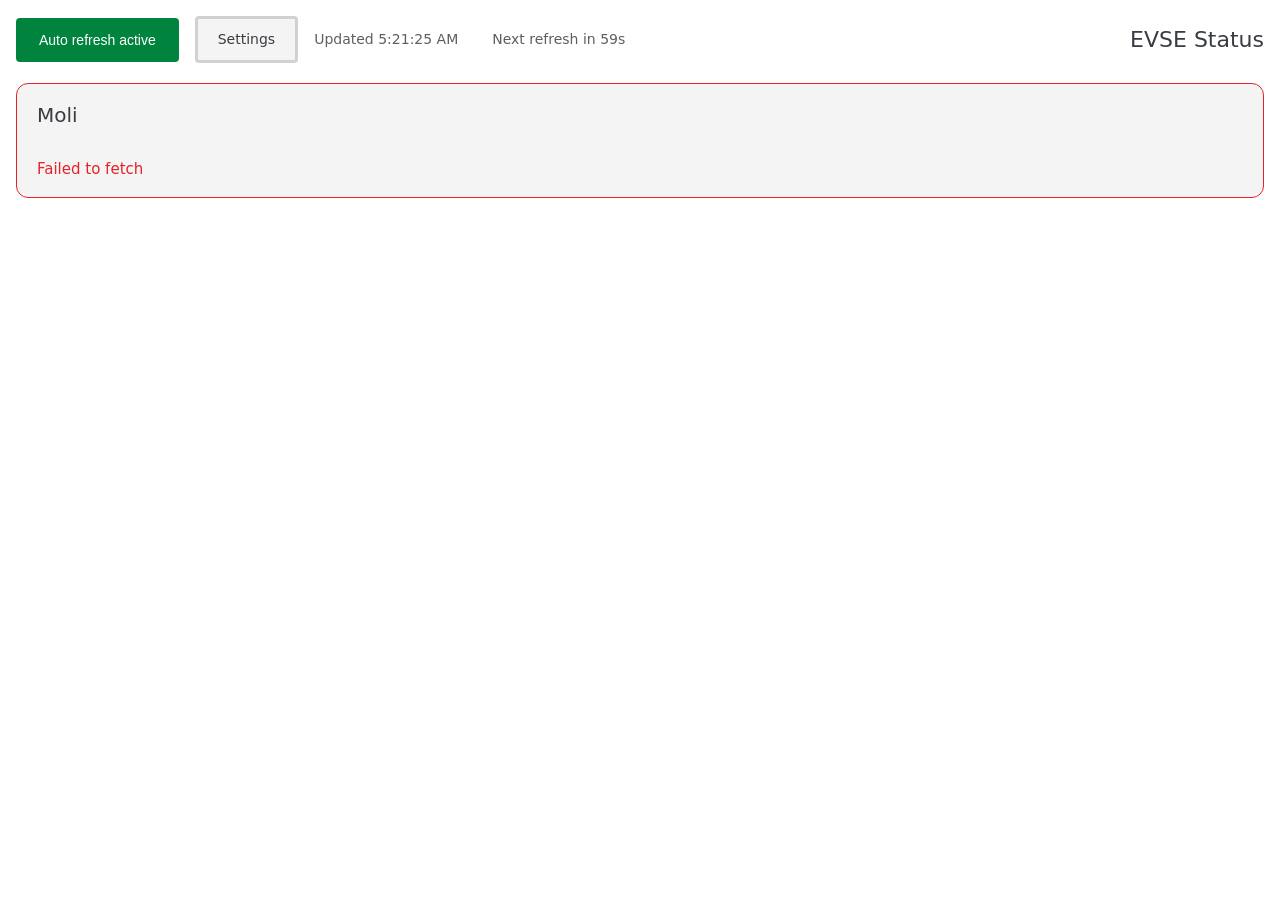
==== index.html @ 5bd5dc71 "Add per-location hide toggle with collapsed Hidden section An eye icon on each card hides that locat" ====
<!DOCTYPE html>
<html lang="en">
<head>
  <meta charset="UTF-8">
  <meta name="viewport" content="width=device-width, initial-scale=1.0">
  <title>EVSE Status</title>
  <link rel="stylesheet" href="style.css">
</head>
<body>
  <header>
    <h1>EVSE Status</h1>
    <div class="header-controls">
      <button id="refresh-btn" type="button">Auto refresh active</button>
      <a href="settings.html" class="btn btn-secondary">Settings</a>
      <span id="last-updated">Updated <span id="last-updated-time">--:--</span></span>
      <span class="countdown-label" id="countdown-label">Next refresh in <span id="countdown">60</span>s</span>
    </div>
  </header>
  <main id="cards"></main>
  <div id="hidden-section"></div>
  <div id="oos-section"></div>

  <script src="config.js"></script>
  <script src="adapters/electromaps.js"></script>
  <script src="adapters/evcharge.js"></script>
  <script src="app.js"></script>
</body>
</html>
---- style.css ----
*, *::before, *::after { box-sizing: border-box; margin: 0; padding: 0; }

:root {
  --bg: #171A20;
  --surface: #1E2127;
  --border: #2A2D33;
  --text-primary: #E8E8E8;
  --text-secondary: #B0B2B5;
  --green: #00a550;
  --green-bg: #0a2016;
  --red: #e82127;
  --red-bg: #2d080a;
  --orange: #f59e0b;
  --orange-bg: #1c1200;
  --grey: #5C5E62;
  --grey-bg: #1E2127;
  --accent: #3E6AE1;
}

body[data-theme="light"] {
  --bg: #FFFFFF;
  --surface: #F4F4F4;
  --border: #D0D1D2;
  --text-primary: #393C41;
  --text-secondary: #5C5E62;
  --green: #00843d;
  --green-bg: #e6f5ee;
  --red: #e82127;
  --red-bg: #fde8e9;
  --orange: #b45309;
  --orange-bg: #fef3c7;
  --grey: #8E8E8E;
  --grey-bg: #EEEEEE;
  --accent: #3E6AE1;
}

@media (prefers-color-scheme: light) {
  body[data-theme="auto"] {
    --bg: #FFFFFF;
    --surface: #F4F4F4;
    --border: #D0D1D2;
    --text-primary: #393C41;
    --text-secondary: #5C5E62;
    --green: #00843d;
    --green-bg: #e6f5ee;
    --red: #e82127;
    --red-bg: #fde8e9;
    --orange: #b45309;
    --orange-bg: #fef3c7;
    --grey: #8E8E8E;
    --grey-bg: #EEEEEE;
    --accent: #3E6AE1;
  }
}

body {
  background: var(--bg);
  color: var(--text-primary);
  font-family: system-ui, -apple-system, sans-serif;
  font-size: 18px;
  line-height: 1.5;
  min-height: 100vh;
  padding: 16px;
}

header {
  display: flex;
  align-items: center;
  justify-content: space-between;
  flex-wrap: wrap;
  gap: 12px;
  margin-bottom: 20px;
}

/* Default (right-handed): controls left, title right */
header {
  flex-direction: row-reverse;
}

/* Left-handed: title left, controls right (inverted order) */
body.left-handed header {
  flex-direction: row;
}

body.left-handed .header-controls {
  flex-direction: row-reverse;
}

h1 {
  font-size: 22px;
  font-weight: 500;
  color: var(--text-primary);
}

.header-controls {
  display: flex;
  align-items: center;
  gap: 16px;
  flex-wrap: wrap;
}


#last-updated {
  font-size: 14px;
  color: var(--text-secondary);
  white-space: nowrap;
}

#last-updated-time {
  display: inline-block;
  min-width: 11ch;
  font-variant-numeric: tabular-nums;
}

.countdown-label {
  display: inline-block;
  font-size: 14px;
  color: var(--text-secondary);
  white-space: nowrap;
}

/* Fixed width so changing digits don't shift the layout */
#countdown {
  display: inline-block;
  min-width: 2ch;
  text-align: right;
  font-variant-numeric: tabular-nums;
}

/* ── Shared button system ──────────────────────────────────── */
.btn {
  display: inline-flex;
  align-items: center;
  justify-content: center;
  border: 3px solid transparent;
  border-radius: 4px;
  padding: 10px 20px;
  font-size: 14px;
  font-weight: 500;
  cursor: pointer;
  min-height: 44px;
  text-decoration: none;
  white-space: nowrap;
  transition: background-color 0.33s, border-color 0.33s, color 0.33s, box-shadow 0.25s;
  box-shadow: rgba(0,0,0,0) 0px 0px 0px 2px inset;
}

.btn-primary   { background: var(--accent); color: #fff; }
.btn-primary:focus  { outline: none; box-shadow: rgba(0,0,0,0.4) 0px 0px 0px 2px inset; }
.btn-secondary { background: var(--surface); color: var(--text-primary); border-color: var(--border); }
.btn-ghost     { background: transparent; color: var(--text-secondary); border-color: var(--border); }
.btn-danger    { background: var(--red-bg); color: var(--red); border-color: var(--red-bg); }
.btn-icon      { padding: 0; min-width: 44px; font-size: 20px; }

.auto-refresh-loc-btn.active {
  color: var(--accent);
  border-color: var(--accent);
}

.btn:disabled  { opacity: 0.5; cursor: not-allowed; }

/* keep backward compat with the old #refresh-btn selectors */
#refresh-btn {
  background: var(--grey);
  color: #fff;
  border: 3px solid transparent;
  border-radius: 4px;
  padding: 10px 20px;
  font-size: 14px;
  font-weight: 500;
  cursor: pointer;
  min-height: 44px;
  min-width: 140px;
  transition: background-color 0.33s, border-color 0.33s, color 0.33s;
}

/* Mode indicator: all locations refreshing / just the selected ones / off */
#refresh-btn.mode-all       { background: var(--green); }
#refresh-btn.mode-selective { background: var(--accent); }
#refresh-btn.mode-off       { background: var(--grey); }

#refresh-btn:disabled {
  background: var(--border);
  color: var(--text-secondary);
  cursor: not-allowed;
}

/* ── Settings page ─────────────────────────────────────────── */
.s-section {
  background: var(--surface);
  border: 1px solid var(--border);
  border-radius: 12px;
  padding: 20px;
  margin-bottom: 16px;
}

.s-section-header {
  display: flex;
  align-items: center;
  justify-content: space-between;
  margin-bottom: 16px;
}

.s-section-title {
  font-size: 17px;
  font-weight: 500;
}

.s-subsection-title {
  font-size: 14px;
  font-weight: 500;
  color: var(--text-secondary);
  margin: 20px 0 10px;
}

.s-card {
  background: var(--bg);
  border: 1px solid var(--border);
  border-radius: 8px;
  padding: 16px;
  margin-bottom: 12px;
}

.s-card-header {
  display: flex;
  align-items: center;
  justify-content: space-between;
  margin-bottom: 16px;
}

.s-card-title {
  font-size: 16px;
  font-weight: 500;
}

.s-field {
  display: flex;
  flex-direction: column;
  gap: 4px;
  margin-bottom: 12px;
}

.s-field-row {
  display: flex;
  gap: 12px;
}

.s-field-row .s-field {
  flex: 1;
}

.s-label {
  font-size: 14px;
  color: var(--text-secondary);
  font-weight: 500;
}

.s-input {
  background: var(--surface);
  color: var(--text-primary);
  border: 1px solid var(--border);
  border-radius: 4px;
  padding: 10px 14px;
  font-size: 14px;
  font-family: inherit;
  min-height: 44px;
  width: 100%;
  transition: border-color 0.33s;
}

.s-input:focus {
  outline: none;
  border-color: var(--accent);
}

.s-input.field-error {
  border-color: var(--red);
}

.s-select {
  appearance: none;
  background-image: url("data:image/svg+xml,%3Csvg xmlns='http://www.w3.org/2000/svg' width='12' height='8' viewBox='0 0 12 8'%3E%3Cpath d='M1 1l5 5 5-5' stroke='%2394a3b8' stroke-width='1.5' fill='none' stroke-linecap='round'/%3E%3C/svg%3E");
  background-repeat: no-repeat;
  background-position: right 14px center;
  padding-right: 36px;
  cursor: pointer;
}

.s-input-narrow { max-width: 100px; }
.s-input-time   { max-width: 130px; }

.s-checkbox {
  width: 20px;
  height: 20px;
  cursor: pointer;
  accent-color: var(--accent);
  flex-shrink: 0;
}

.s-rule-row {
  display: flex;
  align-items: center;
  gap: 12px;
  padding: 10px 0;
  border-bottom: 1px solid var(--border);
  flex-wrap: wrap;
}

.s-rule-row:last-of-type {
  border-bottom: none;
}

.s-rule-label {
  display: flex;
  align-items: center;
  gap: 10px;
  font-size: 16px;
  cursor: pointer;
  flex: 1;
  min-width: 200px;
}

.s-rule-inputs {
  display: none;
  align-items: center;
  gap: 8px;
  flex-wrap: wrap;
}

.s-rule-row.enabled .s-rule-inputs {
  display: flex;
}

.s-unit {
  font-size: 14px;
  color: var(--text-secondary);
}

.s-cap-warn {
  font-size: 13px;
  color: var(--orange);
  font-style: italic;
}

.s-hint {
  font-size: 13px;
  color: var(--text-secondary);
}

.s-error {
  font-size: 13px;
  color: var(--red);
  min-height: 18px;
}

.s-conn-row {
  display: flex;
  gap: 10px;
  align-items: flex-end;
  margin-bottom: 10px;
  padding: 12px;
  background: var(--surface);
  border-radius: 4px;
  flex-wrap: wrap;
}

.s-conn-row .s-field {
  flex: 1;
  min-width: 120px;
  margin-bottom: 0;
}

.settings-actions {
  display: flex;
  gap: 12px;
  margin-top: 8px;
  padding-bottom: 32px;
}

.loc-columns {
  display: flex;
  gap: 24px;
  align-items: flex-start;
}

.loc-col-settings {
  flex: 1;
  min-width: 0;
}

.loc-col-connectors {
  flex: 1;
  min-width: 0;
  border-left: 1px solid var(--border);
  padding-left: 24px;
}

.s-rule-subrow {
  display: none;
  flex-wrap: wrap;
  align-items: center;
  gap: 12px;
  padding: 8px 0 8px 32px;
  border-bottom: 1px solid var(--border);
}

.s-rule-row.enabled + .s-rule-subrow {
  display: flex;
}

.s-rule-subrow.enabled .s-rule-inputs {
  display: flex;
}

/* settings page: stack on very narrow screens only */
@media (max-width: 420px) {
  .loc-columns { flex-direction: column; }
  .loc-col-connectors { border-left: none; border-top: 1px solid var(--border); padding-left: 0; padding-top: 16px; }
  .settings-actions { flex-direction: column; }
  .settings-actions .btn { width: 100%; }
}

/* ── Discover page ─────────────────────────────────────────── */
#map {
  height: 240px;
  border-radius: 12px;
  margin-bottom: 12px;
  border: 1px solid var(--border);
  background: var(--surface);
}

.discover-status {
  font-size: 14px;
  color: var(--text-secondary);
  margin-bottom: 12px;
  text-align: center;
}

.discover-status.error { color: var(--red); }

#results {
  display: flex;
  flex-direction: column;
  gap: 8px;
}

.discover-station {
  background: var(--surface);
  border: 1px solid var(--border);
  border-radius: 12px;
  overflow: hidden;
}

.discover-station-header {
  display: flex;
  align-items: center;
  justify-content: space-between;
  padding: 14px 16px;
  cursor: pointer;
  gap: 12px;
  user-select: none;
}

.discover-station-header:active { background: var(--bg); }

.discover-station-meta {
  display: flex;
  flex-direction: column;
  gap: 2px;
  flex: 1;
  min-width: 0;
  overflow: hidden;
}

.discover-station-meta .connector-name {
  white-space: nowrap;
  overflow: hidden;
  text-overflow: ellipsis;
}

.discover-station-aside {
  display: flex;
  align-items: center;
  gap: 8px;
  flex-shrink: 0;
}

.dist-chip {
  font-size: 12px;
  font-weight: 500;
  background: var(--bg);
  border: 1px solid var(--border);
  border-radius: 100px;
  padding: 3px 9px;
  color: var(--text-secondary);
  white-space: nowrap;
}

.discover-chevron {
  font-size: 22px;
  color: var(--text-secondary);
  line-height: 1;
  transition: transform 0.33s cubic-bezier(0.5, 0, 0, 0.75);
}

.discover-station.open .discover-chevron { transform: rotate(90deg); }

.discover-connectors {
  display: none;
  flex-direction: column;
  border-top: 1px solid var(--border);
}

.discover-station.open .discover-connectors { display: flex; }

.discover-connector {
  display: flex;
  align-items: center;
  gap: 12px;
  padding: 12px 16px;
  border-bottom: 1px solid var(--border);
}

.discover-connector:last-child { border-bottom: none; }

.discover-connector-info {
  display: flex;
  flex-direction: column;
  gap: 2px;
  flex: 1;
}

.discover-loading {
  padding: 16px;
  color: var(--text-secondary);
  font-size: 14px;
  text-align: center;
}

#add-pins-btn {
  display: none;
  position: fixed;
  bottom: 24px;
  left: 50%;
  transform: translateX(-50%);
  white-space: nowrap;
  box-shadow: 0 4px 20px rgba(0, 0, 0, 0.5);
  z-index: 1000;
  padding: 14px 28px;
}

#cards {
  display: flex;
  flex-direction: column;
  gap: 16px;
}

.card {
  background: var(--surface);
  border: 1px solid var(--border);
  border-radius: 12px;
  overflow: hidden;
}

.card-error {
  border-color: var(--red);
}

.card-header {
  display: flex;
  align-items: center;
  justify-content: space-between;
  padding: 16px 20px 12px;
  gap: 12px;
}

.location-name {
  font-size: 20px;
  font-weight: 500;
  color: var(--text-primary);
  flex: 1;
}

body.left-handed .card-header .hide-loc-btn         { order: 1; }
body.left-handed .card-header .auto-refresh-loc-btn { order: 2; }
body.left-handed .card-header .refresh-loc-btn      { order: 3; }
body.left-handed .card-header .cpo-badge            { order: -1; }
body.left-handed .card-header .location-name        { text-align: right; }

.cpo-badge {
  font-size: 12px;
  font-weight: 500;
  color: var(--text-secondary);
  background: var(--bg);
  border: 1px solid var(--border);
  border-radius: 4px;
  padding: 4px 10px;
  white-space: nowrap;
}

.location-address {
  font-size: 14px;
  color: var(--text-secondary);
  padding: 0 20px 12px;
}

.card-error-msg {
  padding: 16px 20px;
  color: var(--red);
  font-size: 15px;
}

.connectors {
  border-top: 1px solid var(--border);
}

.connector {
  display: flex;
  align-items: center;
  justify-content: space-between;
  padding: 16px 20px;
  gap: 12px;
  border-bottom: 1px solid var(--border);
}

.connector:last-child {
  border-bottom: none;
}

.connector-info {
  display: flex;
  flex-direction: column;
  gap: 2px;
  flex: 1;
}

.connector-name {
  font-size: 17px;
  font-weight: 500;
  color: var(--text-primary);
}

.connector-type {
  font-size: 14px;
  color: var(--text-secondary);
}

.connector-status {
  display: flex;
  align-items: center;
  gap: 10px;
  flex-direction: row-reverse;
}

.status-badge {
  font-size: 14px;
  font-weight: 500;
  border-radius: 4px;
  padding: 8px 16px;
  min-height: 44px;
  min-width: 130px;
  display: flex;
  align-items: center;
  justify-content: center;
  white-space: nowrap;
}

.status-available  { background: var(--green-bg);  color: var(--green); }
.status-preparing  { background: #1c1200;          color: #f59e0b; }
.status-occupied   { background: var(--red-bg);    color: var(--red); }
.status-finishing  { background: #051a14;          color: #00d4a8; }
.status-reserved   { background: #1a0a2e;          color: #9b6dff; }

body[data-theme="light"] .status-preparing { background: #fef3c7; color: #92400e; }
body[data-theme="light"] .status-finishing  { background: #d1faf4; color: #065f46; }
body[data-theme="light"] .status-reserved   { background: #ede9fe; color: #5b21b6; }
.status-oos        { background: var(--orange-bg); color: var(--orange); }
.status-unknown    { background: var(--grey-bg);   color: var(--grey); }

@keyframes skeleton-pulse {
  0%, 100% { opacity: 1; }
  50% { opacity: 0.4; }
}
.skeleton-pulse { animation: skeleton-pulse 1.2s ease-in-out infinite; }
.skeleton-badge {
  display: inline-block;
  min-width: 80px;
  height: 26px;
  border-radius: 4px;
  background: var(--border);
  animation: skeleton-pulse 1.2s ease-in-out infinite;
}
.skeleton-line {
  display: inline-block;
  height: 13px;
  border-radius: 4px;
  background: var(--border);
  animation: skeleton-pulse 1.2s ease-in-out infinite;
}

.card-oos { opacity: 0.5; }

.oos-page-section { margin-top: 24px; }
.oos-page-summary {
  display: block;
  padding: 12px 4px;
  font-size: 14px;
  font-weight: 500;
  color: var(--text-secondary);
  cursor: pointer;
  list-style: none;
  user-select: none;
  border-top: 1px solid var(--border);
}
.oos-page-summary::-webkit-details-marker { display: none; }
.oos-page-section[open] .oos-page-summary { margin-bottom: 16px; }
.oos-cards { display: flex; flex-direction: column; gap: 16px; }

.not-live {
  font-size: 12px;
  color: var(--text-secondary);
  border: 1px solid var(--border);
  border-radius: 4px;
  padding: 2px 6px;
}

.status-time {
  font-size: 13px;
  color: var(--text-secondary);
  white-space: nowrap;
  min-width: 72px;
  font-variant-numeric: tabular-nums;
  text-align: right;
}

.limit-badge {
  font-size: 13px;
  font-weight: 500;
  border-radius: 4px;
  padding: 4px 10px;
  white-space: nowrap;
}

.limit-ok      { background: #051a14; color: #00d4a8; }
body[data-theme="light"] .limit-ok { background: #d1faf4; color: #065f46; }
.limit-urgent  { background: var(--red-bg); color: var(--red); }
.limit-overdue { background: var(--red); color: #fff; }

.limit-badge-wrap { display: flex; flex-direction: column; align-items: flex-end; gap: 3px; }
.limit-detail { font-size: 11px; color: var(--text-secondary); white-space: nowrap; }
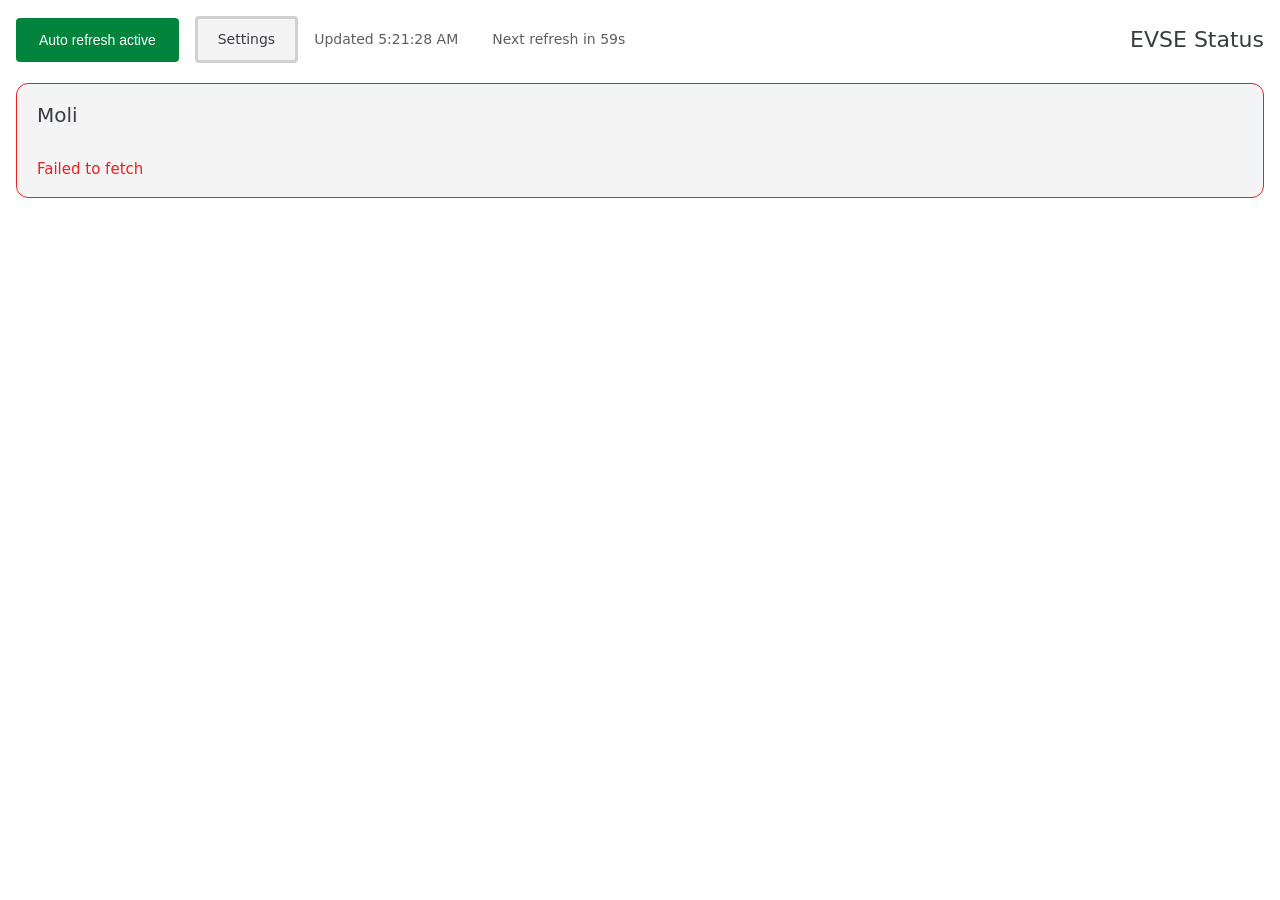
==== commit 9b656c69: "Add opt-in distance ordering with live location and out-of-range section New "Location order" settin" ====
--- a/index.html
+++ b/index.html
@@ -17,10 +17,12 @@
     </div>
   </header>
   <main id="cards"></main>
+  <div id="out-of-range-section"></div>
   <div id="hidden-section"></div>
   <div id="oos-section"></div>
 
   <script src="config.js"></script>
+  <script src="util.js"></script>
   <script src="adapters/electromaps.js"></script>
   <script src="adapters/evcharge.js"></script>
   <script src="app.js"></script>
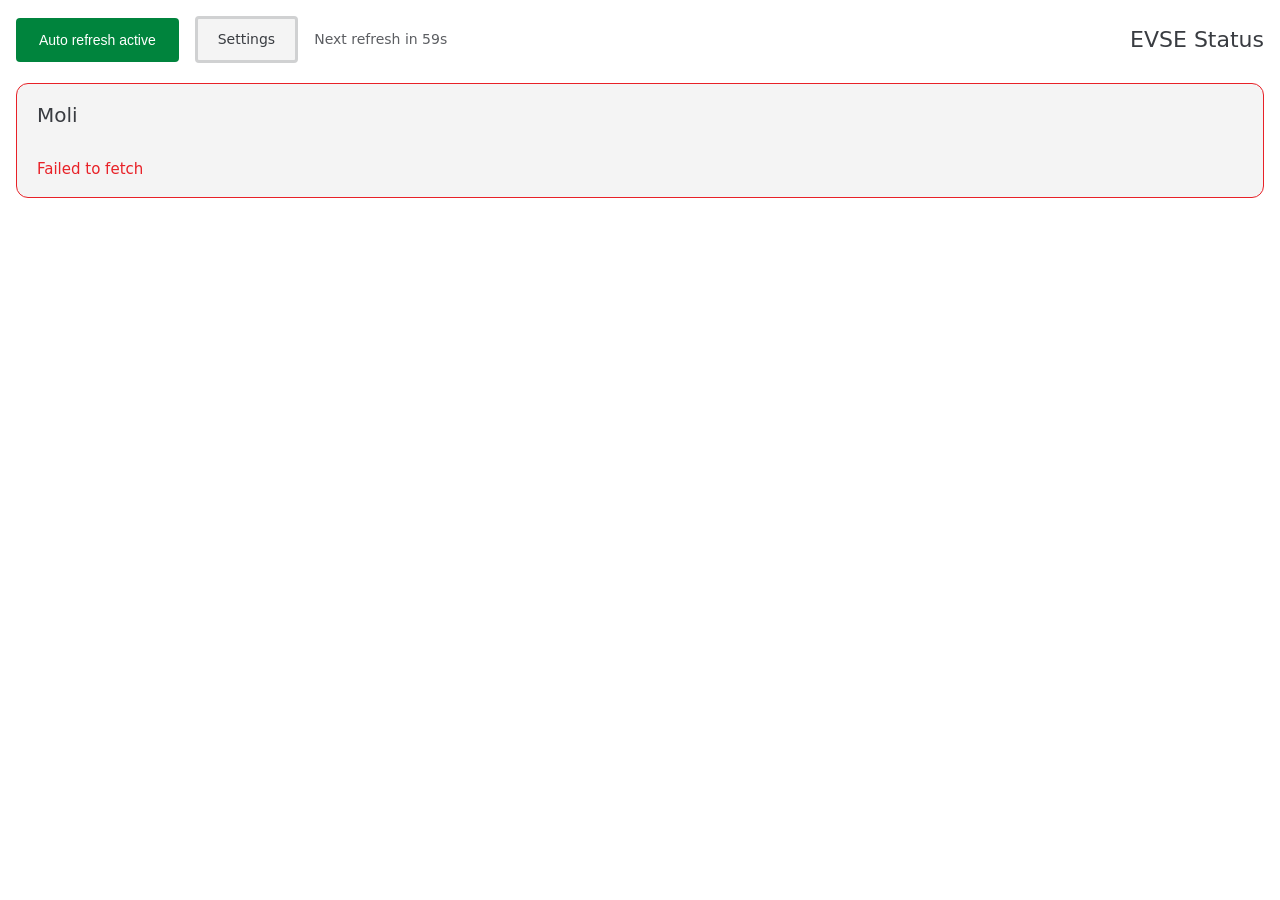
==== commit 8fc06da4: "Per-location timestamps, read-only identifiers, Tesla-style toggles - Move "last updated" from a sin" ====
--- a/index.html
+++ b/index.html
@@ -12,7 +12,6 @@
     <div class="header-controls">
       <button id="refresh-btn" type="button">Auto refresh active</button>
       <a href="settings.html" class="btn btn-secondary">Settings</a>
-      <span id="last-updated">Updated <span id="last-updated-time">--:--</span></span>
       <span class="countdown-label" id="countdown-label">Next refresh in <span id="countdown">60</span>s</span>
     </div>
   </header>
--- a/style.css
+++ b/style.css
@@ -273,8 +273,47 @@
   border-color: var(--accent);
 }
 
+.s-input:read-only,
+.s-input:disabled {
+  color: var(--text-secondary);
+  cursor: default;
+}
+
 .s-input.field-error {
   border-color: var(--red);
+}
+
+.s-segmented {
+  display: flex;
+  background: var(--surface);
+  border: 1px solid var(--border);
+  border-radius: 4px;
+  padding: 4px;
+  gap: 4px;
+}
+
+.s-segment {
+  flex: 1;
+  background: transparent;
+  border: none;
+  border-radius: 4px;
+  padding: 10px 16px;
+  font-size: 14px;
+  font-weight: 500;
+  font-family: inherit;
+  color: var(--text-secondary);
+  cursor: pointer;
+  min-height: 36px;
+  transition: background-color 0.2s, color 0.2s;
+}
+
+.s-segment.active {
+  background: var(--accent);
+  color: #fff;
+}
+
+.s-segment:active {
+  transform: scale(0.97);
 }
 
 .s-select {
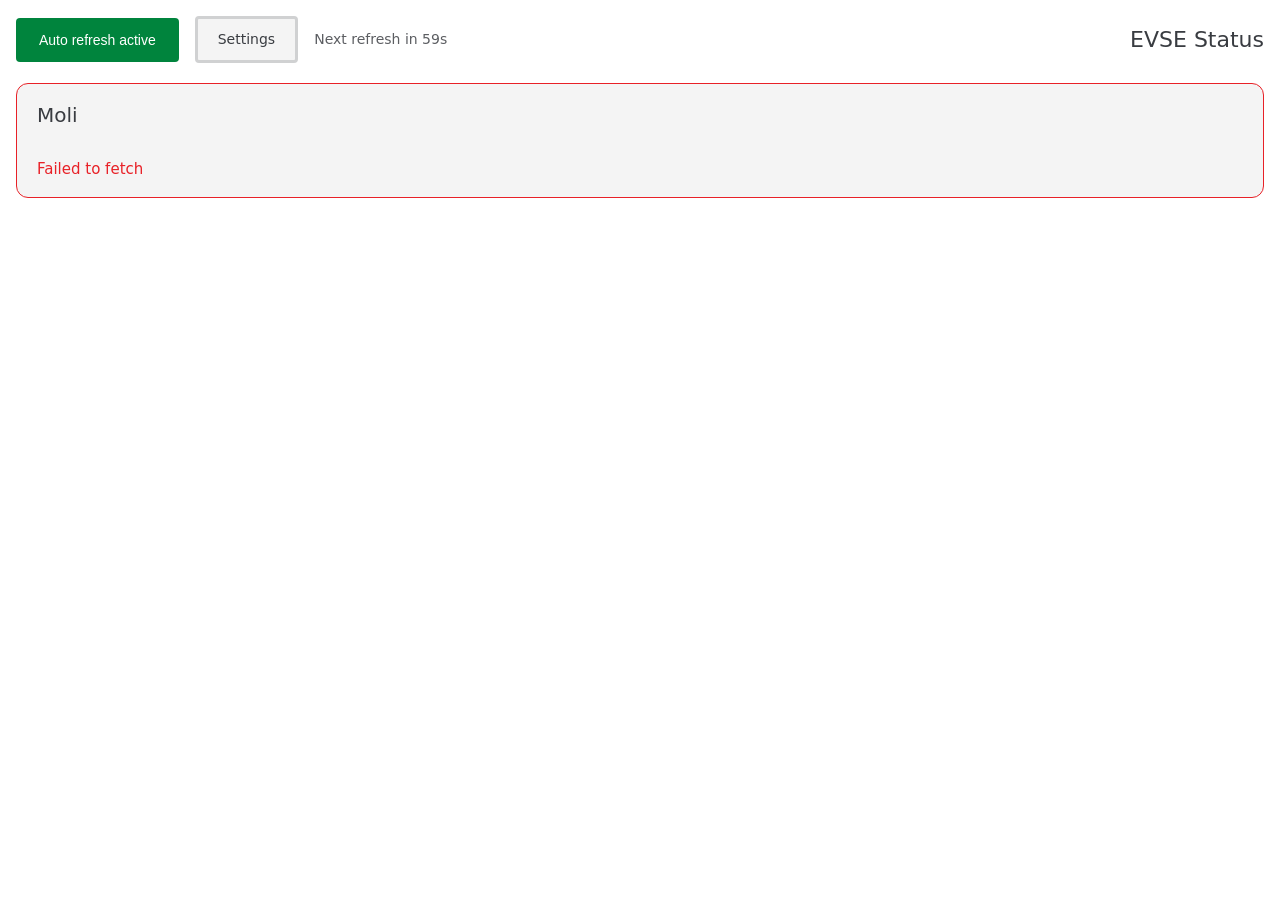
==== commit b3179240: "Surface GPS fix status in the header when sorting by distance Distance-based ordering silently depen" ====
--- a/index.html
+++ b/index.html
@@ -5,6 +5,12 @@
   <meta name="viewport" content="width=device-width, initial-scale=1.0">
   <title>EVSE Status</title>
   <link rel="stylesheet" href="style.css">
+  <script>
+    try {
+      var t = (JSON.parse(localStorage.getItem("evse_config")) || {}).theme;
+      document.documentElement.setAttribute("data-theme", t || "auto");
+    } catch (e) { document.documentElement.setAttribute("data-theme", "auto"); }
+  </script>
 </head>
 <body>
   <header>
@@ -13,6 +19,7 @@
       <button id="refresh-btn" type="button">Auto refresh active</button>
       <a href="settings.html" class="btn btn-secondary">Settings</a>
       <span class="countdown-label" id="countdown-label">Next refresh in <span id="countdown">60</span>s</span>
+      <span class="gps-status-label" id="gps-status-label"></span>
     </div>
   </header>
   <main id="cards"></main>
--- a/style.css
+++ b/style.css
@@ -15,9 +15,16 @@
   --grey: #5C5E62;
   --grey-bg: #1E2127;
   --accent: #3E6AE1;
-}
-
-body[data-theme="light"] {
+  --preparing-bg: #1c1200;
+  --preparing-fg: #f59e0b;
+  --finishing-bg: #051a14;
+  --finishing-fg: #00d4a8;
+  --reserved-bg: #1a0a2e;
+  --reserved-fg: #9b6dff;
+}
+
+/* Keep this block and the prefers-color-scheme:light block below in sync. */
+[data-theme="light"] {
   --bg: #FFFFFF;
   --surface: #F4F4F4;
   --border: #D0D1D2;
@@ -32,10 +39,17 @@
   --grey: #8E8E8E;
   --grey-bg: #EEEEEE;
   --accent: #3E6AE1;
-}
-
+  --preparing-bg: #fef3c7;
+  --preparing-fg: #92400e;
+  --finishing-bg: #d1faf4;
+  --finishing-fg: #065f46;
+  --reserved-bg: #ede9fe;
+  --reserved-fg: #5b21b6;
+}
+
+/* Keep this block and the [data-theme="light"] block above in sync. */
 @media (prefers-color-scheme: light) {
-  body[data-theme="auto"] {
+  [data-theme="auto"] {
     --bg: #FFFFFF;
     --surface: #F4F4F4;
     --border: #D0D1D2;
@@ -50,6 +64,12 @@
     --grey: #8E8E8E;
     --grey-bg: #EEEEEE;
     --accent: #3E6AE1;
+    --preparing-bg: #fef3c7;
+    --preparing-fg: #92400e;
+    --finishing-bg: #d1faf4;
+    --finishing-fg: #065f46;
+    --reserved-bg: #ede9fe;
+    --reserved-fg: #5b21b6;
   }
 }
 
@@ -100,20 +120,15 @@
 }
 
 
-#last-updated {
-  font-size: 14px;
-  color: var(--text-secondary);
-  white-space: nowrap;
-}
-
-#last-updated-time {
-  display: inline-block;
-  min-width: 11ch;
-  font-variant-numeric: tabular-nums;
-}
-
 .countdown-label {
   display: inline-block;
+  font-size: 14px;
+  color: var(--text-secondary);
+  white-space: nowrap;
+}
+
+.gps-status-label {
+  display: none;
   font-size: 14px;
   color: var(--text-secondary);
   white-space: nowrap;
@@ -152,7 +167,8 @@
 .btn-danger    { background: var(--red-bg); color: var(--red); border-color: var(--red-bg); }
 .btn-icon      { padding: 0; min-width: 44px; font-size: 20px; }
 
-.auto-refresh-loc-btn.active {
+.auto-refresh-loc-btn.active,
+.loc-hidden-toggle-btn.active {
   color: var(--accent);
   border-color: var(--accent);
 }
@@ -210,7 +226,7 @@
   font-size: 14px;
   font-weight: 500;
   color: var(--text-secondary);
-  margin: 20px 0 10px;
+  margin: 20px 0 4px;
 }
 
 .s-card {
@@ -221,16 +237,13 @@
   margin-bottom: 12px;
 }
 
-.s-card-header {
-  display: flex;
-  align-items: center;
-  justify-content: space-between;
-  margin-bottom: 16px;
-}
-
-.s-card-title {
-  font-size: 16px;
-  font-weight: 500;
+.s-card-footer {
+  display: flex;
+  align-items: center;
+  justify-content: flex-end;
+  gap: 6px;
+  margin-top: auto;
+  padding-top: 16px;
 }
 
 .s-field {
@@ -240,13 +253,77 @@
   margin-bottom: 12px;
 }
 
+.s-field-inline {
+  position: relative;
+  margin-bottom: 0;
+}
+
+.s-field-inline .s-error {
+  position: absolute;
+  top: 100%;
+  left: 0;
+  min-height: 0;
+}
+
+.s-field-inline-row {
+  display: flex;
+  align-items: center;
+  gap: 8px;
+}
+
+.s-field-inline-row .s-label {
+  flex: 0 0 auto;
+}
+
+.s-field-inline-row .s-input {
+  flex: 1 1 90px;
+  min-width: 90px;
+  width: auto;
+}
+
 .s-field-row {
   display: flex;
+  flex-wrap: wrap;
+  justify-content: space-between;
   gap: 12px;
 }
 
-.s-field-row .s-field {
-  flex: 1;
+.s-field-row + .s-field-row {
+  margin-top: 12px;
+}
+
+.s-field-row > .s-field {
+  flex: 1 1 160px;
+  min-width: 160px;
+}
+
+.s-field-row > .s-static {
+  flex: 0 0 auto;
+}
+
+.s-static {
+  display: flex;
+  flex-direction: column;
+  gap: 4px;
+}
+
+.s-static-row {
+  display: flex;
+  align-items: baseline;
+  gap: 6px;
+}
+
+.s-static-label {
+  font-size: 14px;
+  color: var(--text-secondary);
+  font-weight: 500;
+  flex: 0 0 auto;
+}
+
+.s-static-value {
+  font-size: 14px;
+  white-space: nowrap;
+  color: var(--text-primary);
 }
 
 .s-label {
@@ -297,13 +374,17 @@
   background: transparent;
   border: none;
   border-radius: 4px;
-  padding: 10px 16px;
+  padding: 10px 8px;
   font-size: 14px;
   font-weight: 500;
   font-family: inherit;
   color: var(--text-secondary);
   cursor: pointer;
   min-height: 36px;
+  min-width: 0;
+  overflow: hidden;
+  text-overflow: ellipsis;
+  white-space: nowrap;
   transition: background-color 0.2s, color 0.2s;
 }
 
@@ -314,15 +395,6 @@
 
 .s-segment:active {
   transform: scale(0.97);
-}
-
-.s-select {
-  appearance: none;
-  background-image: url("data:image/svg+xml,%3Csvg xmlns='http://www.w3.org/2000/svg' width='12' height='8' viewBox='0 0 12 8'%3E%3Cpath d='M1 1l5 5 5-5' stroke='%2394a3b8' stroke-width='1.5' fill='none' stroke-linecap='round'/%3E%3C/svg%3E");
-  background-repeat: no-repeat;
-  background-position: right 14px center;
-  padding-right: 36px;
-  cursor: pointer;
 }
 
 .s-input-narrow { max-width: 100px; }
@@ -341,12 +413,11 @@
   align-items: center;
   gap: 12px;
   padding: 10px 0;
-  border-bottom: 1px solid var(--border);
-  flex-wrap: wrap;
-}
-
-.s-rule-row:last-of-type {
-  border-bottom: none;
+  flex-wrap: wrap;
+}
+
+.s-rules > * + * {
+  border-top: 1px solid var(--border);
 }
 
 .s-rule-label {
@@ -355,30 +426,23 @@
   gap: 10px;
   font-size: 16px;
   cursor: pointer;
-  flex: 1;
-  min-width: 200px;
+  flex: 1 1 auto;
 }
 
 .s-rule-inputs {
-  display: none;
+  display: flex;
   align-items: center;
   gap: 8px;
-  flex-wrap: wrap;
-}
-
-.s-rule-row.enabled .s-rule-inputs {
-  display: flex;
+  flex: 0 0 auto;
+}
+
+.s-rule-inputs:has(:disabled) {
+  opacity: 0.5;
 }
 
 .s-unit {
   font-size: 14px;
   color: var(--text-secondary);
-}
-
-.s-cap-warn {
-  font-size: 13px;
-  color: var(--orange);
-  font-style: italic;
 }
 
 .s-hint {
@@ -395,7 +459,7 @@
 .s-conn-row {
   display: flex;
   gap: 10px;
-  align-items: flex-end;
+  align-items: center;
   margin-bottom: 10px;
   padding: 12px;
   background: var(--surface);
@@ -403,10 +467,30 @@
   flex-wrap: wrap;
 }
 
+.s-conn-move {
+  display: flex;
+  flex-direction: column;
+  gap: 2px;
+  flex: 0 0 auto;
+}
+
+.s-conn-move .btn {
+  min-height: 20px;
+  min-width: 28px;
+  padding: 0;
+  font-size: 12px;
+  border-width: 1px;
+}
+
 .s-conn-row .s-field {
   flex: 1;
-  min-width: 120px;
+  min-width: 150px;
   margin-bottom: 0;
+}
+
+.s-conn-row .s-static {
+  flex: 0 1 auto;
+  min-width: 0;
 }
 
 .settings-actions {
@@ -419,7 +503,6 @@
 .loc-columns {
   display: flex;
   gap: 24px;
-  align-items: flex-start;
 }
 
 .loc-col-settings {
@@ -430,31 +513,28 @@
 .loc-col-connectors {
   flex: 1;
   min-width: 0;
+  display: flex;
+  flex-direction: column;
   border-left: 1px solid var(--border);
   padding-left: 24px;
 }
 
 .s-rule-subrow {
-  display: none;
+  display: flex;
   flex-wrap: wrap;
   align-items: center;
   gap: 12px;
   padding: 8px 0 8px 32px;
-  border-bottom: 1px solid var(--border);
-}
-
-.s-rule-row.enabled + .s-rule-subrow {
-  display: flex;
-}
-
-.s-rule-subrow.enabled .s-rule-inputs {
-  display: flex;
+}
+
+/* settings page: location/connectors columns get cramped below this width */
+@media (max-width: 800px) {
+  .loc-columns { flex-direction: column; }
+  .loc-col-connectors { border-left: none; border-top: 1px solid var(--border); padding-left: 0; padding-top: 16px; }
 }
 
 /* settings page: stack on very narrow screens only */
 @media (max-width: 420px) {
-  .loc-columns { flex-direction: column; }
-  .loc-col-connectors { border-left: none; border-top: 1px solid var(--border); padding-left: 0; padding-top: 16px; }
   .settings-actions { flex-direction: column; }
   .settings-actions .btn { width: 100%; }
 }
@@ -488,15 +568,22 @@
   border: 1px solid var(--border);
   border-radius: 12px;
   overflow: hidden;
+  transition: border-color 0.15s, box-shadow 0.15s;
+}
+
+.discover-station.map-hover {
+  border-color: var(--accent);
+  box-shadow: 0 0 0 1px var(--accent);
 }
 
 .discover-station-header {
   display: flex;
   align-items: center;
   justify-content: space-between;
+  flex-wrap: wrap;
   padding: 14px 16px;
   cursor: pointer;
-  gap: 12px;
+  gap: 8px 12px;
   user-select: none;
 }
 
@@ -507,7 +594,7 @@
   flex-direction: column;
   gap: 2px;
   flex: 1;
-  min-width: 0;
+  min-width: 140px;
   overflow: hidden;
 }
 
@@ -520,8 +607,9 @@
 .discover-station-aside {
   display: flex;
   align-items: center;
+  flex-wrap: wrap;
+  justify-content: flex-end;
   gap: 8px;
-  flex-shrink: 0;
 }
 
 .dist-chip {
@@ -561,6 +649,8 @@
 }
 
 .discover-connector:last-child { border-bottom: none; }
+
+.discover-connector-added { opacity: 0.6; }
 
 .discover-connector-info {
   display: flex;
@@ -605,12 +695,36 @@
   border-color: var(--red);
 }
 
+/* Two accent-colored pulses — tinted background, glow, and a slight scale
+   pop, not just a border ring — played once when a connector newly becomes
+   available. Distinct from --green, which already means "currently
+   available" on the status badge itself. */
+@keyframes card-flash {
+  0%, 30%, 70%, 100% {
+    background: var(--surface);
+    border-color: var(--border);
+    box-shadow: none;
+    transform: scale(1);
+  }
+  15%, 50% {
+    background: color-mix(in srgb, var(--accent) 25%, var(--surface));
+    border-color: var(--accent);
+    box-shadow: 0 0 0 4px var(--accent), 0 0 24px 6px var(--accent);
+    transform: scale(1.02);
+  }
+}
+
+.card-flash {
+  animation: card-flash 1.5s ease-in-out;
+}
+
 .card-header {
   display: flex;
   align-items: center;
   justify-content: space-between;
+  flex-wrap: wrap;
   padding: 16px 20px 12px;
-  gap: 12px;
+  gap: 8px 12px;
 }
 
 .location-name {
@@ -618,6 +732,7 @@
   font-weight: 500;
   color: var(--text-primary);
   flex: 1;
+  min-width: 140px;
 }
 
 body.left-handed .card-header .hide-loc-btn         { order: 1; }
@@ -643,6 +758,15 @@
   padding: 0 20px 12px;
 }
 
+.location-warning {
+  color: var(--orange);
+}
+
+.last-updated-failed {
+  color: var(--red);
+  font-weight: 500;
+}
+
 .card-error-msg {
   padding: 16px 20px;
   color: var(--red);
@@ -657,6 +781,7 @@
   display: flex;
   align-items: center;
   justify-content: space-between;
+  flex-wrap: wrap;
   padding: 16px 20px;
   gap: 12px;
   border-bottom: 1px solid var(--border);
@@ -671,6 +796,7 @@
   flex-direction: column;
   gap: 2px;
   flex: 1;
+  min-width: 140px;
 }
 
 .connector-name {
@@ -687,6 +813,8 @@
 .connector-status {
   display: flex;
   align-items: center;
+  flex-wrap: wrap;
+  justify-content: flex-end;
   gap: 10px;
   flex-direction: row-reverse;
 }
@@ -704,15 +832,11 @@
   white-space: nowrap;
 }
 
-.status-available  { background: var(--green-bg);  color: var(--green); }
-.status-preparing  { background: #1c1200;          color: #f59e0b; }
-.status-occupied   { background: var(--red-bg);    color: var(--red); }
-.status-finishing  { background: #051a14;          color: #00d4a8; }
-.status-reserved   { background: #1a0a2e;          color: #9b6dff; }
-
-body[data-theme="light"] .status-preparing { background: #fef3c7; color: #92400e; }
-body[data-theme="light"] .status-finishing  { background: #d1faf4; color: #065f46; }
-body[data-theme="light"] .status-reserved   { background: #ede9fe; color: #5b21b6; }
+.status-available  { background: var(--green-bg);      color: var(--green); }
+.status-preparing  { background: var(--preparing-bg);   color: var(--preparing-fg); }
+.status-occupied   { background: var(--red-bg);         color: var(--red); }
+.status-finishing  { background: var(--finishing-bg);   color: var(--finishing-fg); }
+.status-reserved   { background: var(--reserved-bg);    color: var(--reserved-fg); }
 .status-oos        { background: var(--orange-bg); color: var(--orange); }
 .status-unknown    { background: var(--grey-bg);   color: var(--grey); }
 
@@ -780,8 +904,7 @@
   white-space: nowrap;
 }
 
-.limit-ok      { background: #051a14; color: #00d4a8; }
-body[data-theme="light"] .limit-ok { background: #d1faf4; color: #065f46; }
+.limit-ok      { background: var(--finishing-bg); color: var(--finishing-fg); }
 .limit-urgent  { background: var(--red-bg); color: var(--red); }
 .limit-overdue { background: var(--red); color: #fff; }
 
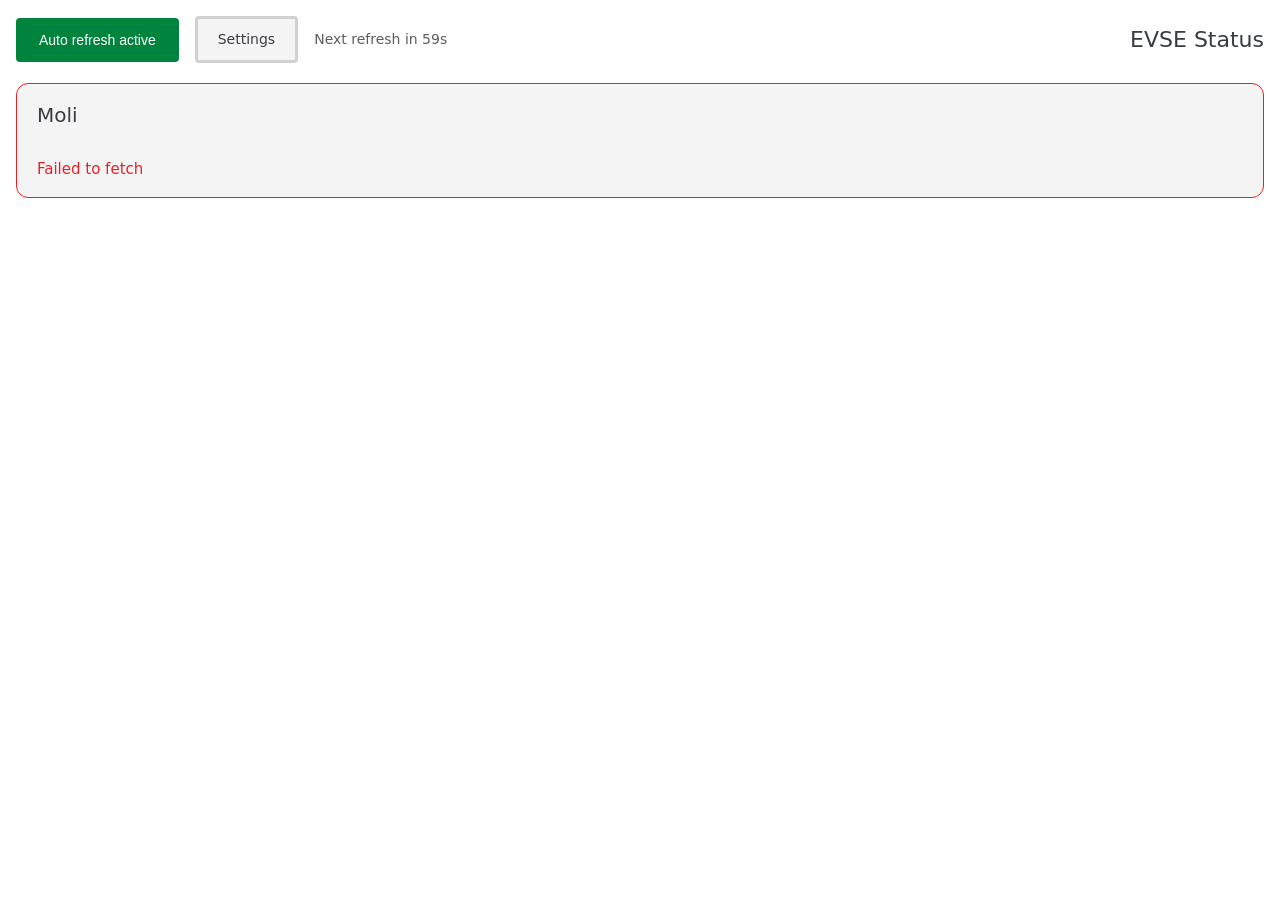
==== commit 4f3d89a6: "Show the currently deployed commit in a footer on both pages Pages deploys straight from main with n" ====
--- a/index.html
+++ b/index.html
@@ -26,6 +26,7 @@
   <div id="out-of-range-section"></div>
   <div id="hidden-section"></div>
   <div id="oos-section"></div>
+  <footer><a id="deploy-info" class="deploy-info" target="_blank" rel="noopener"></a></footer>
 
   <script src="config.js"></script>
   <script src="util.js"></script>
--- a/style.css
+++ b/style.css
@@ -910,3 +910,13 @@
 
 .limit-badge-wrap { display: flex; flex-direction: column; align-items: flex-end; gap: 3px; }
 .limit-detail { font-size: 11px; color: var(--text-secondary); white-space: nowrap; }
+
+footer {
+  margin-top: 24px;
+  text-align: center;
+}
+
+.deploy-info {
+  font-size: 12px;
+  color: var(--text-secondary);
+}
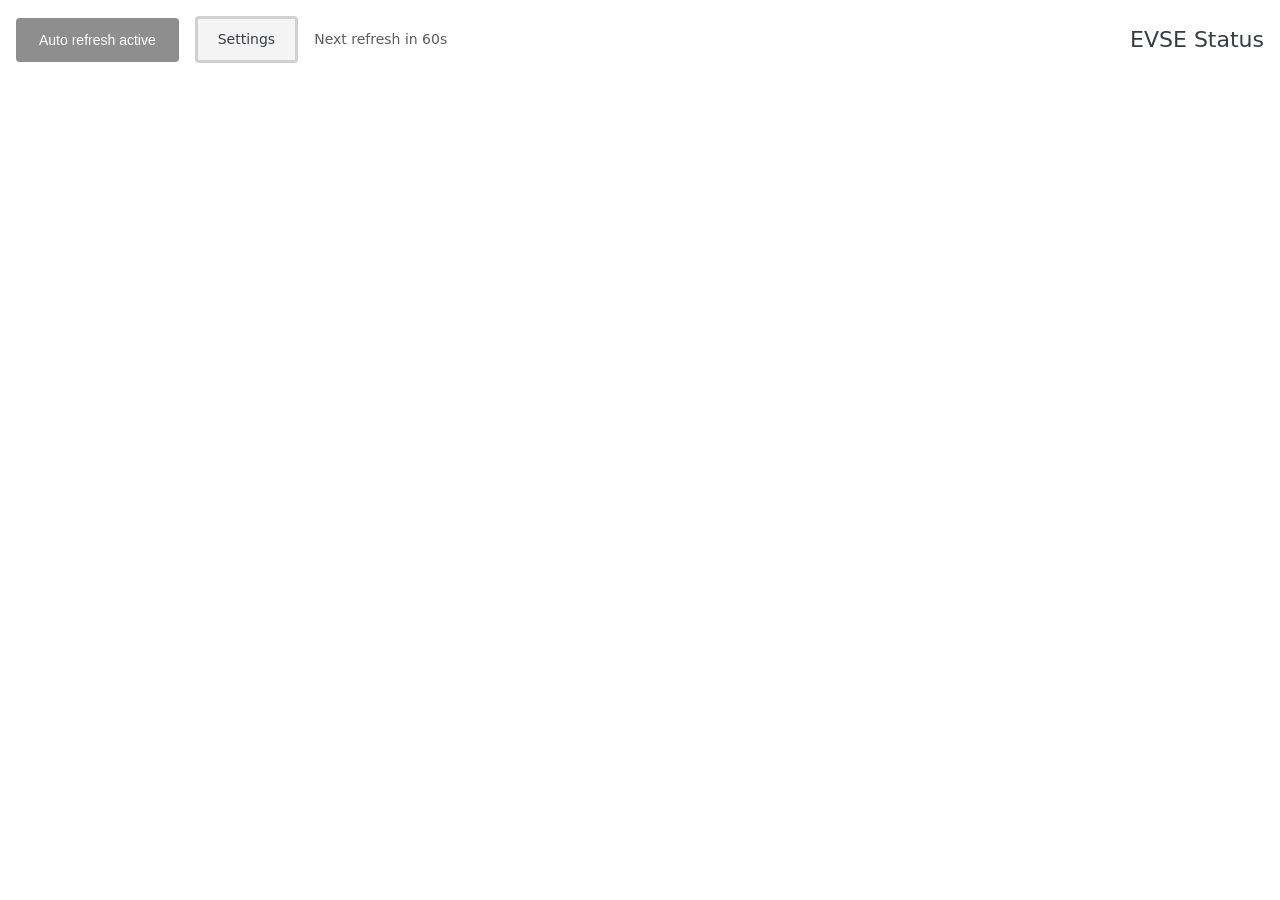
==== commit 1507dc77: "Localize the app into English/Spanish/Catalan via Fluent Adds a Fluent-based localization engine (l1" ====
--- a/index.html
+++ b/index.html
@@ -5,11 +5,18 @@
   <meta name="viewport" content="width=device-width, initial-scale=1.0">
   <title>EVSE Status</title>
   <link rel="stylesheet" href="style.css">
+  <script src="util.js"></script>
+  <script src="l10n.js"></script>
   <script>
     try {
-      var t = (JSON.parse(localStorage.getItem("evse_config")) || {}).theme;
-      document.documentElement.setAttribute("data-theme", t || "auto");
+      var savedTheme = (JSON.parse(localStorage.getItem("evse_config")) || {}).theme;
+      document.documentElement.setAttribute("data-theme", savedTheme || "auto");
     } catch (e) { document.documentElement.setAttribute("data-theme", "auto"); }
+    // Synchronous, so <html lang> is right from first paint — the visible
+    // text still flashes English until initL10n()'s network round trip
+    // finishes (see l10n.js), but assistive tech and language-sensitive
+    // rendering (quotes, hyphenation) get the right locale immediately.
+    document.documentElement.lang = detectLocale();
   </script>
 </head>
 <body>
@@ -17,7 +24,7 @@
     <h1>EVSE Status</h1>
     <div class="header-controls">
       <button id="refresh-btn" type="button">Auto refresh active</button>
-      <a href="settings.html" class="btn btn-secondary">Settings</a>
+      <a href="settings.html" class="btn btn-secondary" id="settings-link">Settings</a>
       <span class="countdown-label" id="countdown-label">Next refresh in <span id="countdown">60</span>s</span>
       <span class="gps-status-label" id="gps-status-label"></span>
     </div>
@@ -29,7 +36,6 @@
   <footer><a id="deploy-info" class="deploy-info" target="_blank" rel="noopener"></a></footer>
 
   <script src="config.js"></script>
-  <script src="util.js"></script>
   <script src="adapters/electromaps.js"></script>
   <script src="adapters/evcharge.js"></script>
   <script src="app.js"></script>
--- a/style.css
+++ b/style.css
@@ -106,6 +106,13 @@
   flex-direction: row-reverse;
 }
 
+/* When header wraps to two lines, space-between shoves the lone item on
+   each line to the row-reverse main-start (the right edge) — force it left.
+   (Left-handed mode uses row, not row-reverse, so it's already left-aligned.) */
+@media (max-width: 480px) {
+  body:not(.left-handed) header { justify-content: flex-end; }
+}
+
 h1 {
   font-size: 22px;
   font-weight: 500;
@@ -129,9 +136,26 @@
 
 .gps-status-label {
   display: none;
-  font-size: 14px;
-  color: var(--text-secondary);
-  white-space: nowrap;
+  font-size: 12px;
+  font-weight: 500;
+  white-space: nowrap;
+  border-radius: 4px;
+  padding: 4px 10px;
+}
+
+.gps-status-label.gps-searching,
+.gps-status-label.gps-unavailable {
+  color: var(--text-secondary);
+}
+
+.gps-status-label.gps-fixed {
+  background: var(--finishing-bg);
+  color: var(--finishing-fg);
+}
+
+.gps-status-label.gps-stale {
+  background: var(--orange-bg);
+  color: var(--orange);
 }
 
 /* Fixed width so changing digits don't shift the layout */
@@ -298,7 +322,8 @@
 }
 
 .s-field-row > .s-static {
-  flex: 0 0 auto;
+  flex: 0 1 auto;
+  min-width: 0;
 }
 
 .s-static {
@@ -322,7 +347,8 @@
 
 .s-static-value {
   font-size: 14px;
-  white-space: nowrap;
+  white-space: normal;
+  overflow-wrap: break-word;
   color: var(--text-primary);
 }
 
@@ -758,6 +784,10 @@
   padding: 0 20px 12px;
 }
 
+.addr-atom {
+  white-space: nowrap;
+}
+
 .location-warning {
   color: var(--orange);
 }
